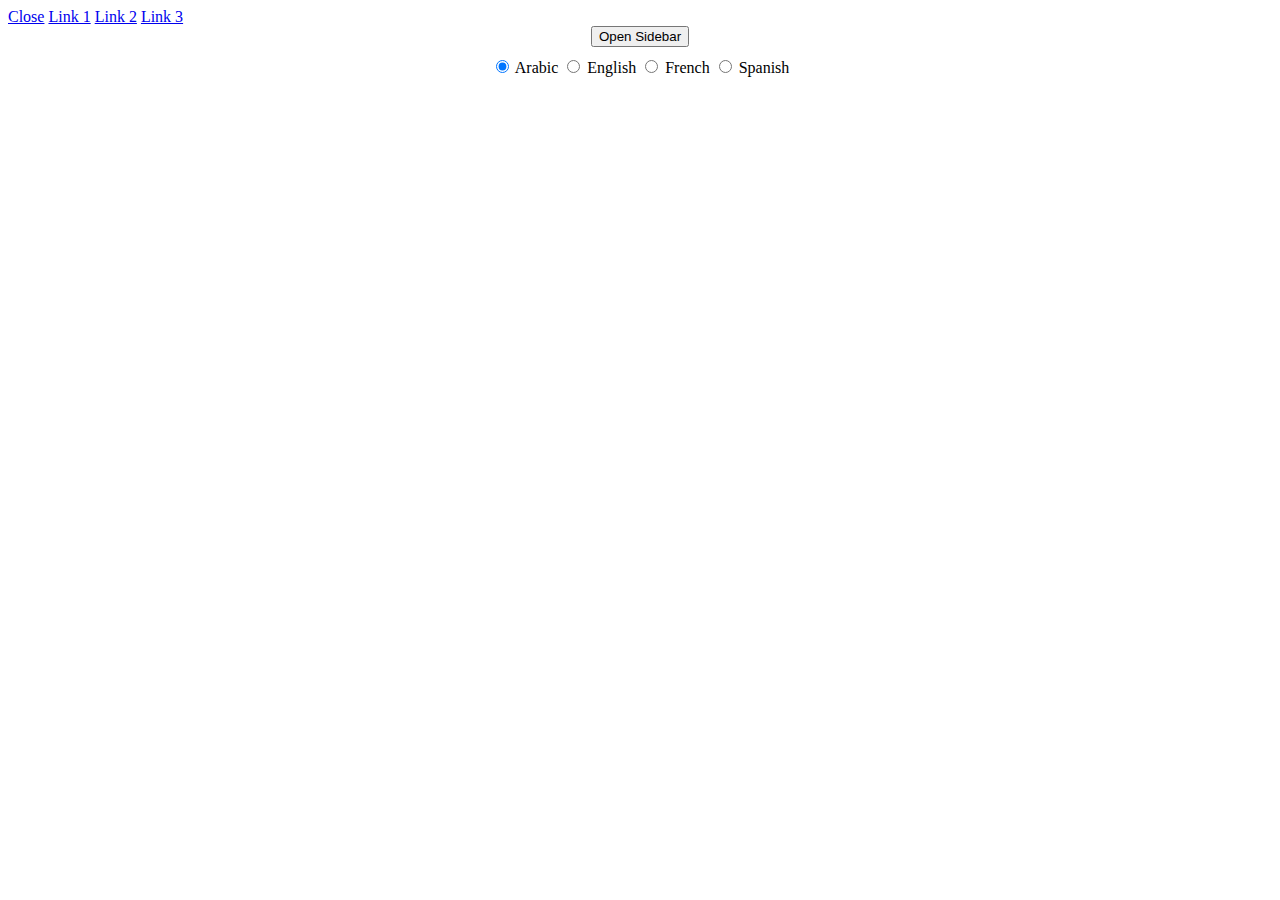
==== index.html @ d7b7bea6 "Update index.html" ====
<!DOCTYPE html>
<html>

<head>
    <title></title>
    <link href="textspeak.css" rel="stylesheet">
</head>

     <script src="textspeak.js"></script>
<body>
    <div id="sidebar">
        <a href="javascript:void(0)" onclick="closeSidebar()">Close</a>
        <a href="#">Link 1</a>
        <a href="#">Link 2</a>
        <a href="#">Link 3</a>
    </div>

    <div id="main">
        <button onclick="openSidebar()">Open Sidebar</button>
    </div>

    <script>
        function openSidebar() {
            document.getElementById('sidebar').style.left = '0';
            document.getElementById('main').style.marginLeft = 'Q0px';
        }

        function closeSidebar() {
            document.getElementById('sidebar').style.left = '-250px';
            document.getElementById('main').style.marginLeft = '0';
        }
    </script>
    <div id="languageSelector">
        <label>
            <input type="radio" name="language" value="Arabic Female" checked>
            Arabic
        </label>
        <label>
        <input type="radio" name="language" value="US English Female">
            English
        </label>
        <label>
            <input type="radio" name="language" value="French Female">
            French
        </label>
        <label>
            <input type="radio" name="language" value="Spanish Male">
            Spanish
        </label>
    </div>
    <script src="textspeak.js"></script>
</body>

</html>
---- textspeak.css ----
#textInput {
            width: 680px;
            height: 400px;
            display: block;
            margin-left: auto;
            margin-right: auto;
            margin-top: auto;
            margin-bottom: auto;
        }

        button {
            display: block;
            margin-left: auto;
            margin-right: auto;
            margin-top: auto;
            margin-bottom: auto;
        }

        #languageSelector {
            text-align: center;
            margin-top: 10px;
        }
 #speedInput  {
            margin-top: 9px;
            margin-bottom: auto;
            margin-left: 707px;
            margin-right: auto;
            display: block;
            width: 100px;  
            height: 10px;
        }
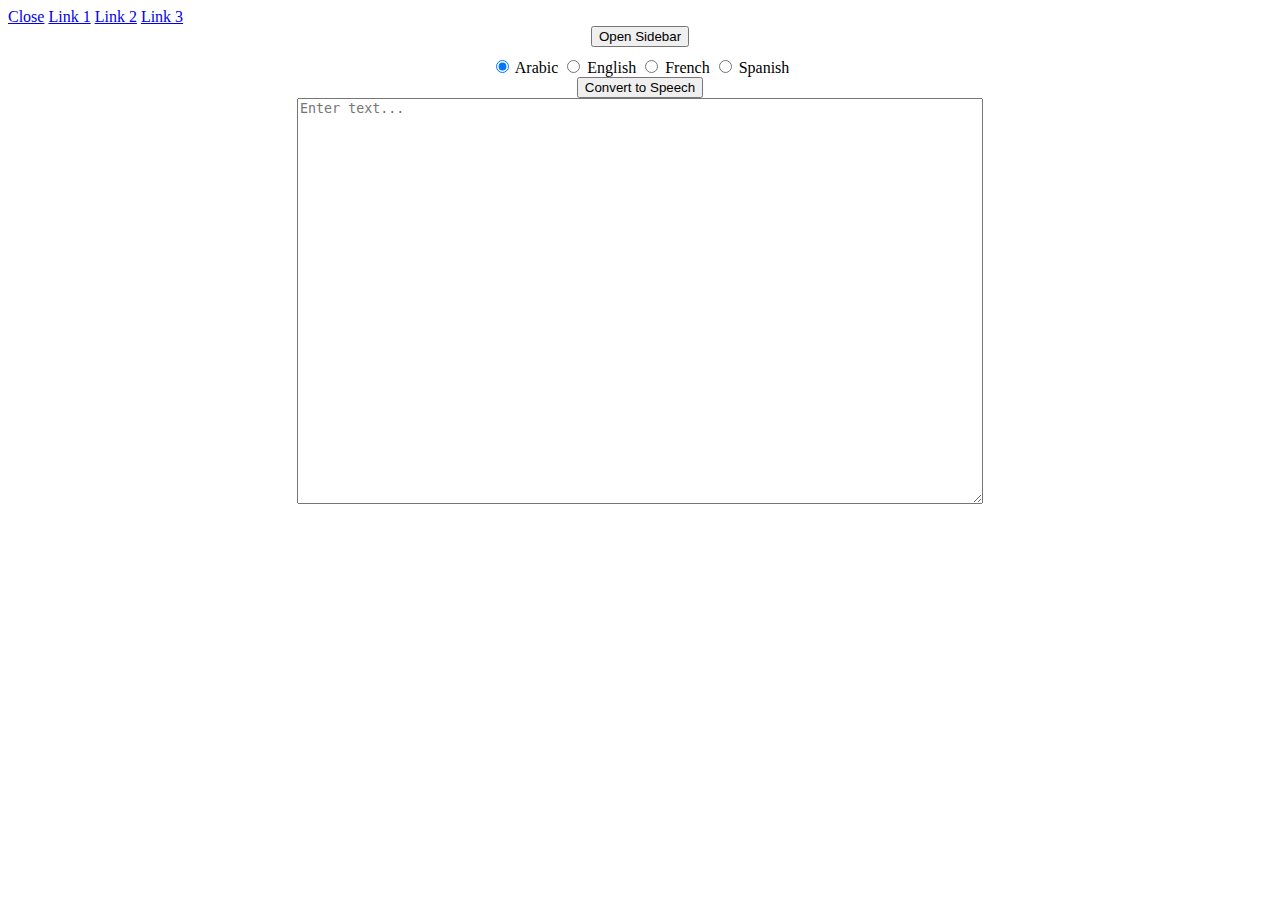
==== commit f784e726: "Update index.html" ====
--- a/index.html
+++ b/index.html
@@ -1,13 +1,39 @@
 <!DOCTYPE html>
-<html>
+<html lang="en">
+    <head>
+        <title></title>
+        <meta charset="UTF-8">
+        <meta name="viewport" content="width=device-width, initial-scale=1">
+        
+        <script src="" type="javascript">>
+            
+        </script>
+        <style>
+        #textInput {
+            width: 680px;
+            height: 400px;
+            display: block;
+            margin-left: auto;
+            margin-right: auto;
+            margin-top: auto;
+            margin-bottom: auto;
+        }
 
-<head>
-    <title></title>
-    <link href="textspeak.css" rel="stylesheet">
-</head>
+        button {
+            display: block;
+            margin-left: auto;
+            margin-right: auto;
+            margin-top: auto;
+            margin-bottom: auto;
+        }
 
-     <script src="textspeak.js"></script>
-<body>
+        #languageSelector {
+            text-align: center;
+            margin-top: 10px;
+        }
+        </style>
+    </head>
+    <body>
     <div id="sidebar">
         <a href="javascript:void(0)" onclick="closeSidebar()">Close</a>
         <a href="#">Link 1</a>
@@ -32,7 +58,7 @@
     </script>
     <div id="languageSelector">
         <label>
-            <input type="radio" name="language" value="Arabic Female" checked>
+            <input type="radio" name="language" value="Arabic Female" checked="">
             Arabic
         </label>
         <label>
@@ -48,7 +74,10 @@
             Spanish
         </label>
     </div>
-    <script src="textspeak.js"></script>
+
+    <button onclick="textToSpeech();textToSpeech2()" >Convert to Speech</button>
+    <textarea id="textInput" placeholder="Enter text..."></textarea>
+    <script src="https://code.responsivevoice.org/responsivevoice.js?key=WGg7kisl"></script>
+    <script>
 </body>
-
 </html>
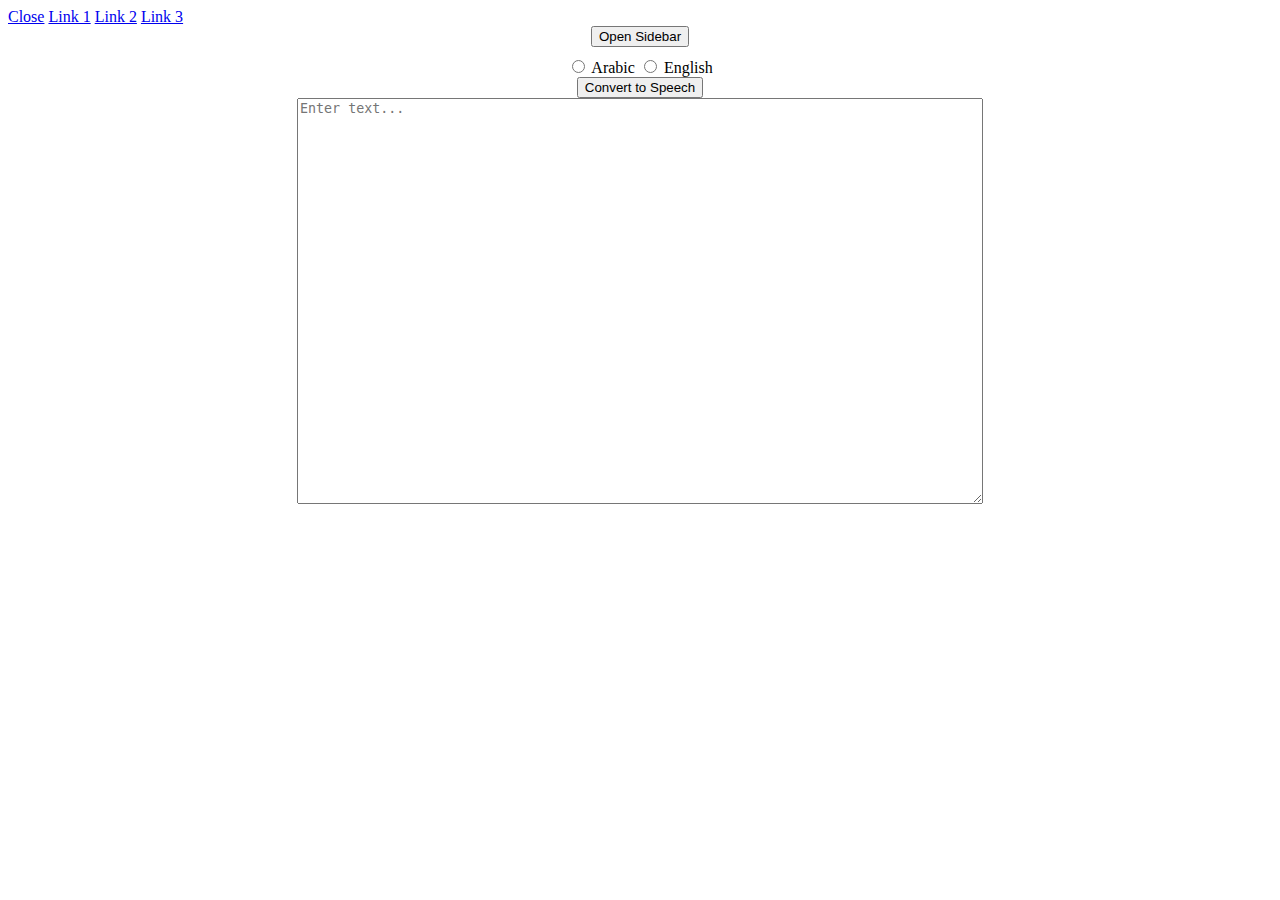
==== commit 0b0b8728: "Update index.html" ====
--- a/index.html
+++ b/index.html
@@ -56,28 +56,31 @@
             document.getElementById('main').style.marginLeft = '0';
         }
     </script>
+    <script>
+        var apiKey = 'WGg7kisl';
+
+        function textToSpeech() {
+            var text = document.getElementById('textInput').value;
+            var selectedLanguage = document.querySelector('input[name="language"]:checked').value;
+
+            responsiveVoice.speak(text, selectedLanguage, {
+                key: apiKey
+            });
+        }
+    </script>
     <div id="languageSelector">
         <label>
-            <input type="radio" name="language" value="Arabic Female" checked="">
+            <input type="radio" name="language" value="Arabic Male">
             Arabic
         </label>
         <label>
-        <input type="radio" name="language" value="US English Female">
+        <input type="radio" name="language" value="English Male">
             English
-        </label>
-        <label>
-            <input type="radio" name="language" value="French Female">
-            French
-        </label>
-        <label>
-            <input type="radio" name="language" value="Spanish Male">
-            Spanish
         </label>
     </div>
 
     <button onclick="textToSpeech();textToSpeech2()" >Convert to Speech</button>
     <textarea id="textInput" placeholder="Enter text..."></textarea>
     <script src="https://code.responsivevoice.org/responsivevoice.js?key=WGg7kisl"></script>
-    <script>
 </body>
 </html>
